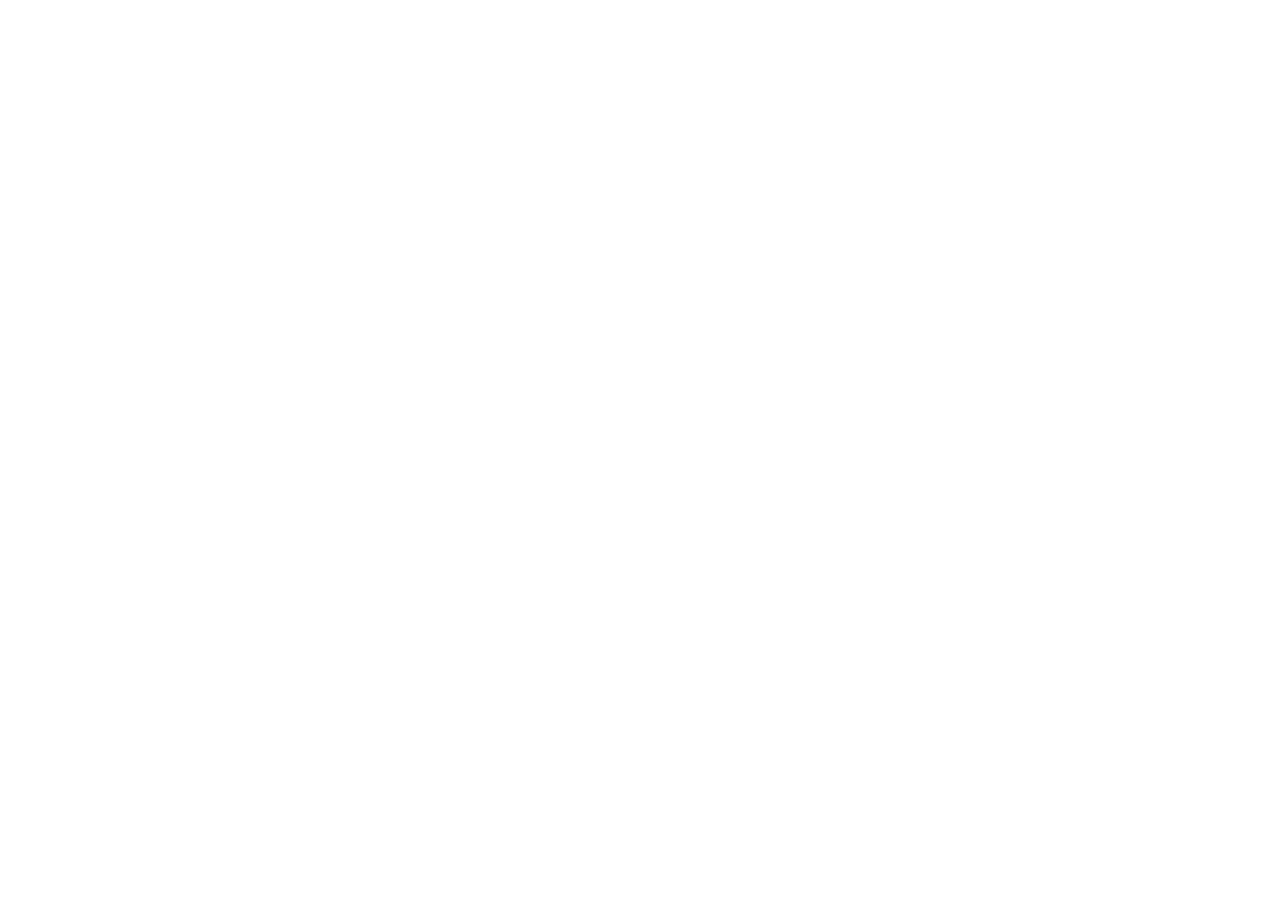
==== Converter/index.html @ 8c2cab83 "Converter Css적용 (ver1)" ====
<!DOCTYPE html>
<html>
  <body>
    <div id="root"></div>
    <div id="root2"></div>
  </body>
  <script src="http://unpkg.com/react@17.0.2/umd/react.production.min.js"></script>
  <script src="https://unpkg.com/react-dom@17.0.2/umd/react-dom.production.min.js"></script>
  <script src="https://unpkg.com/@babel/standalone/babel.min.js"></script>
  <script type="text/babel">
    <link rel="stylesheet" href="main.css" />;
    /*babel사용 babel은 코드를 변환해주는데,
          JSX로 적은 코드를 브라우저가 이해할 수 있는 형태로 바꿔줌.*/
    const root = document.getElementById("root");

    function MinutesToHours() {
      const [amount, setAmount] = React.useState();
      const [inverted, setInverted] = React.useState(false);
      const onChange = (event) => {
        setAmount(event.target.value);
      };
      const reset = () => setAmount(0);
      const invert = () => {
        reset();
        setInverted((current) => !current);
      };
      return (
        <div>
          <div>
            <label htmlFor="minutes">Minutes</label>
            <input
              value={inverted ? amount * 60 : amount}
              id="minutes"
              placeholder="Minutes"
              type="number"
              onChange={onChange}
              disabled={inverted}
            />
          </div>
          <div>
            <label htmlFor="hours">Hours</label>
            <input
              value={inverted ? amount : amount / 60}
              id="hours"
              placeholder="Hours"
              type="number"
              disabled={!inverted}
              onChange={onChange}
            />
          </div>
          <button onClick={reset}>Reset</button>
          <button onClick={invert}>{inverted ? "Turn back" : "Invert"}</button>
        </div>
      );
    }
    function KmToMiles() {
      const [amount, setAmount] = React.useState();
      const [inverted, setInverted] = React.useState(false);
      const onChange = (event) => {
        setAmount(event.target.value);
      };
      const invert = () => {
        reset();
        setInverted((current) => !current);
      };
      const reset = () => {
        setAmount(0);
      };

      return (
        <div>
          <div>
            <label htmlFor="Km">Km</label>
            <input
              value={inverted ? amount / 0.621371 : amount}
              id="Km"
              type="number"
              placeholder="KM"
              onChange={onChange}
              disabled={inverted}
            />
          </div>
          <div>
            <label htmlFor="Km">Miles</label>
            <input
              value={inverted ? amount : amount * 0.621371}
              id="km"
              type="number"
              placeholder="Miles"
              onChange={onChange}
              disabled={!inverted}
            />
          </div>
          <button onClick={reset}>Reset</button>
          <button onClick={invert}>{inverted ? "Turn back" : "invert"}</button>
        </div>
      );
    }
    function PyeongM2() {
      const [amount, setAmount] = React.useState();
      const [inverted, setInverted] = React.useState(false);
      const onChange = (event) => {
        setAmount(event.target.value);
      };
      const inverte = () => {
        reset();
        setInverted((current) => !current);
      };
      const reset = () => {
        setAmount(0);
      };
      return (
        <div>
          <div>
            <label htmlFor="py">Pyeong </label>
            <input
              value={inverted ? amount / 3.305785 : amount}
              id="Py"
              type="number"
              placeholder="pyeong"
              onChange={onChange}
              disabled={inverted}
            />
          </div>
          <div>
            <label htmlFor="m2">m2 </label>
            <input
              value={inverted ? amount : amount * 3.305785}
              id="m2"
              type="number"
              placeholder="m2"
              onChange={onChange}
              disabled={!inverted}
            />
          </div>
          <button onClick={reset}>reset</button>
          <button onClick={inverte}>{inverted ? "Turnback" : "Invert"}</button>
        </div>
      );
    }

    function App() {
      const [index, setIndex] = React.useState("0");
      const onSelect = (event) => {
        setIndex(event.target.value);
      };

      return (
        <div>
          <h1>super Converter</h1>
          <select value={index} onChange={onSelect}>
            <option value="0">Minutes & Hours</option>
            <option value="1">KM & Miles</option>
            <option value="2">Pyeong & m2</option>
          </select>
          <hr />
          {index === "0" ? <MinutesToHours /> : null}
          {index === "1" ? <KmToMiles /> : null}
          {index === "2" ? <PyeongM2 /> : null}
        </div>
      );
    }
    ReactDOM.render(<App />, root);

    /*
         //input 옆에 써주는 글씨 만약 누가 이 글씨를 누르면 그 옆 input이선택됨
          label을 input에 연결하기 위해 for에 label의 id값 작성.

         ReactDOM.render(container, root); // root안에 render(만들다)
              React element(contaniner)들을 root(div) 안에서 보여줘라)
              title, button의 코드는 babel한테 넘겨준 코드, babel은 넘겨준 코드를
              브라우저가 읽을 수 있는 코드로 바꿔서 head에 담아 놓음.*/
  </script>
</html>
---- Converter/main.css ----
h1 {
  text-align: center;
  height: 200px;
  line-height: 200px;
}
div {
  text-align: center;
}

input {
  font-size: 20px;
  height: 40px;
  margin-left: 30px;
}

button {
  height: 20px;
  width: 100px;
}

hr {
  height: 100px;
}

* {
  background-color: antiquewhite;
  margin: 0;
  padding: 0;
  color: #6c6c6c;
}
.select {
  height: 50px;
  width: 200px;
  text-align: center;
  border: none;
  margin-bottom: 100px;
}

button {
  margin-top: 30px;
  height: 40px;
  width: 200px;
  border: none;
}
#minutes {
  margin-bottom: 10px;
}
#Km {
  margin-bottom: 10px;
}
#Py {
  margin-bottom: 10px;
}
::placeholder {
  text-align: center;
}
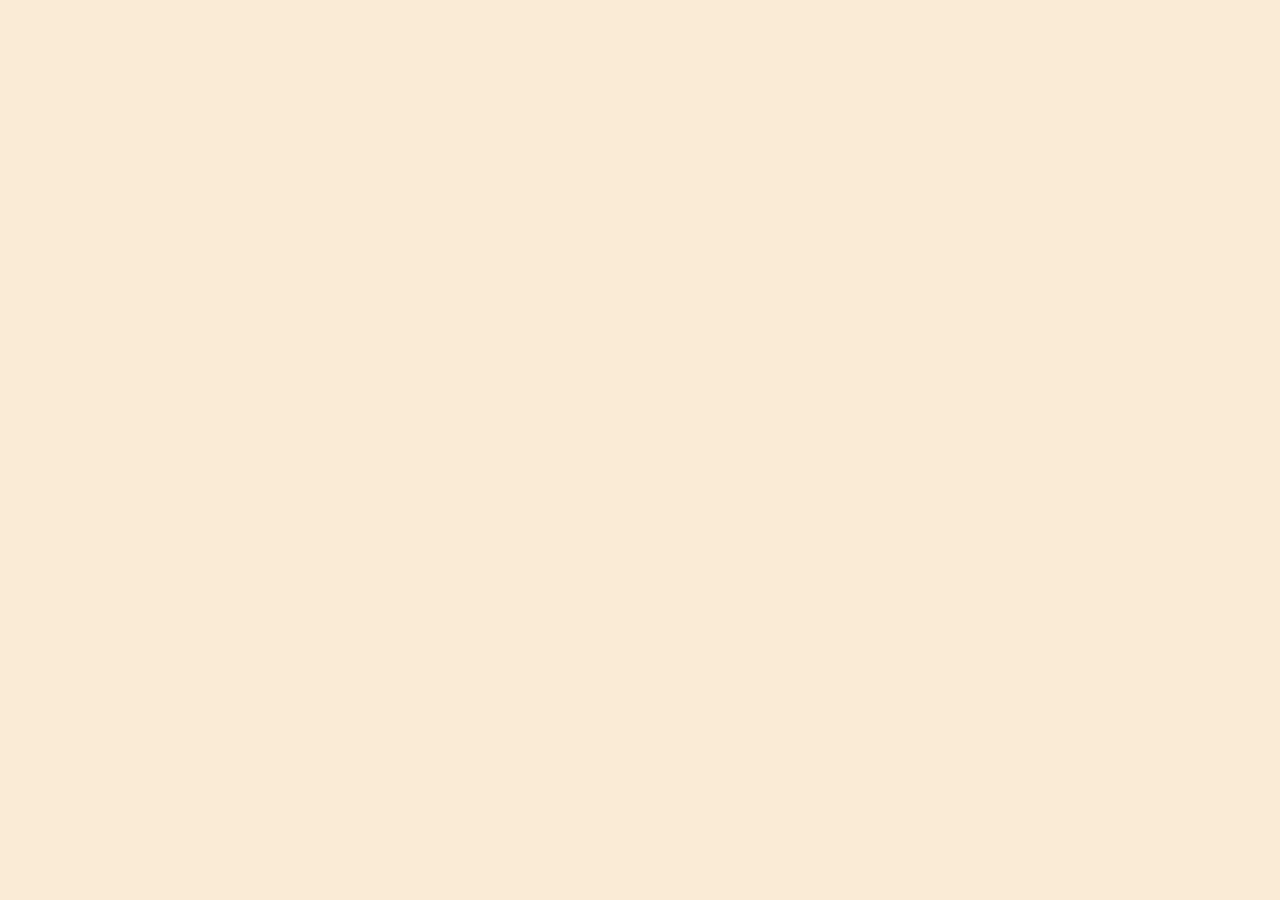
==== commit 5a8871ac: "Converter 제작 및 css작업" ====
--- a/Converter/index.html
+++ b/Converter/index.html
@@ -4,15 +4,14 @@
     <div id="root"></div>
     <div id="root2"></div>
   </body>
+  <link rel="stylesheet" href="./main.css" />
   <script src="http://unpkg.com/react@17.0.2/umd/react.production.min.js"></script>
   <script src="https://unpkg.com/react-dom@17.0.2/umd/react-dom.production.min.js"></script>
   <script src="https://unpkg.com/@babel/standalone/babel.min.js"></script>
   <script type="text/babel">
-    <link rel="stylesheet" href="main.css" />;
     /*babel사용 babel은 코드를 변환해주는데,
           JSX로 적은 코드를 브라우저가 이해할 수 있는 형태로 바꿔줌.*/
     const root = document.getElementById("root");
-
     function MinutesToHours() {
       const [amount, setAmount] = React.useState();
       const [inverted, setInverted] = React.useState(false);
@@ -25,7 +24,7 @@
         setInverted((current) => !current);
       };
       return (
-        <div>
+        <div class="wrap">
           <div>
             <label htmlFor="minutes">Minutes</label>
             <input
@@ -66,25 +65,24 @@
       const reset = () => {
         setAmount(0);
       };
-
       return (
-        <div>
+        <div class="wrap">
           <div>
             <label htmlFor="Km">Km</label>
             <input
               value={inverted ? amount / 0.621371 : amount}
               id="Km"
               type="number"
-              placeholder="KM"
+              placeholder="Km"
               onChange={onChange}
               disabled={inverted}
             />
           </div>
           <div>
-            <label htmlFor="Km">Miles</label>
+            <label htmlFor="Miles">Miles</label>
             <input
               value={inverted ? amount : amount * 0.621371}
-              id="km"
+              id="Miles"
               type="number"
               placeholder="Miles"
               onChange={onChange}
@@ -110,7 +108,7 @@
         setAmount(0);
       };
       return (
-        <div>
+        <div class="wrap">
           <div>
             <label htmlFor="py">Pyeong </label>
             <input
@@ -140,20 +138,21 @@
     }
 
     function App() {
-      const [index, setIndex] = React.useState("0");
+      const [index, setIndex] = React.useState("xx");
       const onSelect = (event) => {
         setIndex(event.target.value);
       };
-
       return (
-        <div>
+        <div class="main">
           <h1>super Converter</h1>
-          <select value={index} onChange={onSelect}>
+          <select class="select" value={index} onChange={onSelect}>
+            <option value="xx">==Select your units==</option>
             <option value="0">Minutes & Hours</option>
-            <option value="1">KM & Miles</option>
+            <option value="1">Km & Miles</option>
             <option value="2">Pyeong & m2</option>
           </select>
           <hr />
+          {index === "xx" ? "Please select your units" : null}
           {index === "0" ? <MinutesToHours /> : null}
           {index === "1" ? <KmToMiles /> : null}
           {index === "2" ? <PyeongM2 /> : null}
@@ -161,11 +160,9 @@
       );
     }
     ReactDOM.render(<App />, root);
-
     /*
          //input 옆에 써주는 글씨 만약 누가 이 글씨를 누르면 그 옆 input이선택됨
           label을 input에 연결하기 위해 for에 label의 id값 작성.
-
          ReactDOM.render(container, root); // root안에 render(만들다)
               React element(contaniner)들을 root(div) 안에서 보여줘라)
               title, button의 코드는 babel한테 넘겨준 코드, babel은 넘겨준 코드를
--- a/Converter/main.css
+++ b/Converter/main.css
@@ -1,46 +1,36 @@
+label {
+  display: inline-block;
+  width: 80px;
+}
 h1 {
-  text-align: center;
   height: 200px;
-  line-height: 200px;
+  line-height: 258px;
 }
-div {
-  text-align: center;
+.wrap {
+  width: 327px;
+  margin: 0 auto;
 }
-
-input {
-  font-size: 20px;
-  height: 40px;
-  margin-left: 30px;
-}
-
 button {
   height: 20px;
   width: 100px;
 }
-
 hr {
   height: 100px;
+  border-left: none;
 }
-
-* {
-  background-color: antiquewhite;
-  margin: 0;
-  padding: 0;
-  color: #6c6c6c;
+input {
+  font-size: 24px;
+  height: 40px;
 }
-.select {
-  height: 50px;
-  width: 200px;
-  text-align: center;
-  border: none;
-  margin-bottom: 100px;
-}
-
 button {
   margin-top: 30px;
   height: 40px;
   width: 200px;
   border: none;
+}
+* {
+  background-color: antiquewhite;
+  color: #6c6c6c;
 }
 #minutes {
   margin-bottom: 10px;
@@ -54,3 +44,13 @@
 ::placeholder {
   text-align: center;
 }
+div {
+  text-align: center;
+}
+.select {
+  height: 50px;
+  width: 200px;
+  text-align: center;
+  border: none;
+  margin-bottom: 100px;
+}
